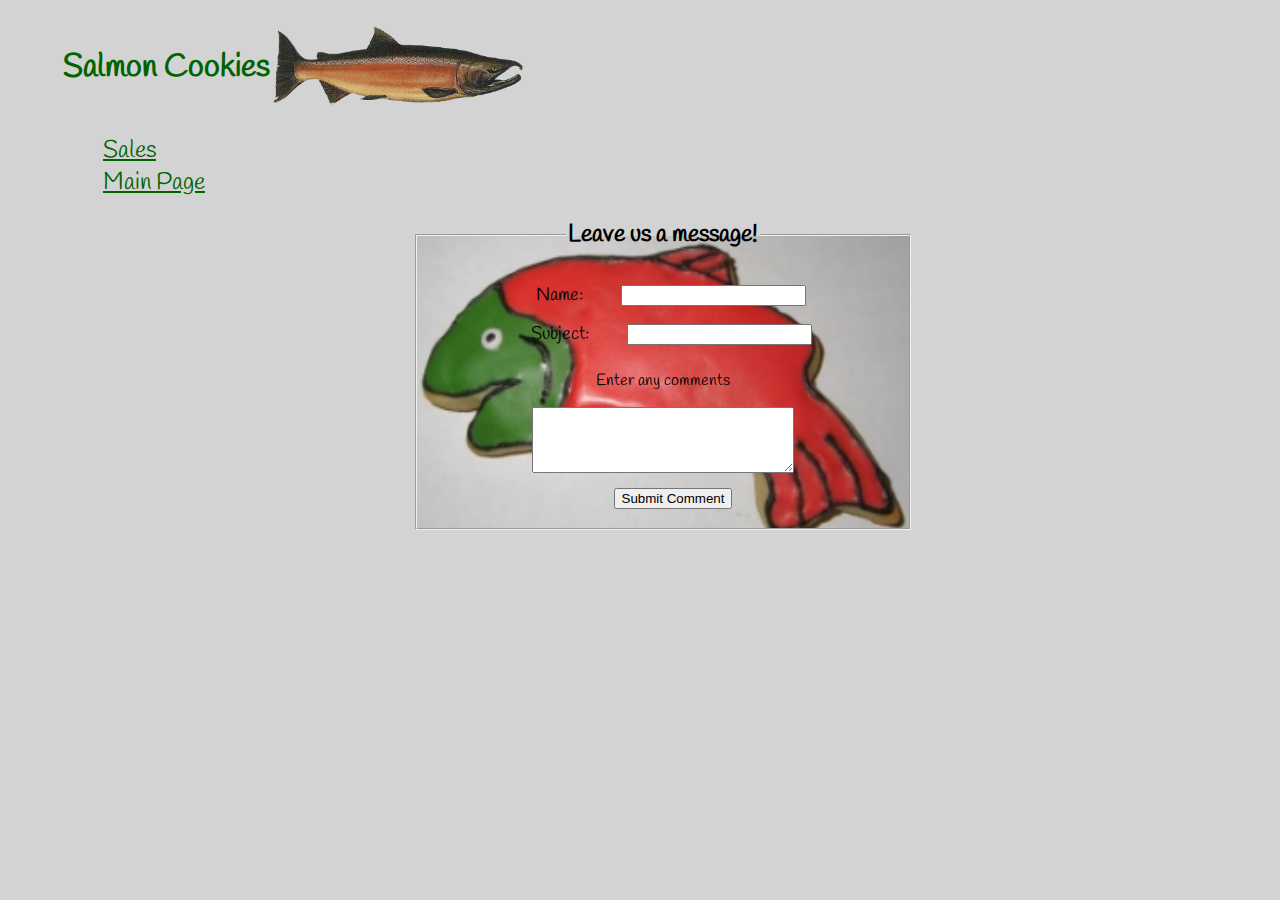
==== contact.html @ d450b4b2 "I made a lot of changes!" ====
<!DOCTYPE html>
<html>
  <head>
    <meta charset="utf-8">
    <title>Contact Info</title>
    <link rel="stylesheet" href="style.css">
    <link href="https://fonts.googleapis.com/css?family=Handlee" rel="stylesheet">
  </head>
  <body>
    <header>
      <h1>Salmon Cookies</h1>
      <img src="images/salmon.png" id="salmonpic" alt="salmonpic">
    </header>
    <nav>
      <ul>
        <li><a href="sales.html">Sales</a></li>
        <li><a href="index.html">Main Page</a></li>
      </ul>
    </nav>
    <main>
      <form id="contactForm" alt="contactForm" method="get">
        <fieldset>
          <legend><h2>Leave us a message!</h2></legend>
          <label for="name">Name:</label>
          <input type="text" name="name" id="name">
          <br>
          <label for="subject">Subject:</label>
          <input type="subject" name="subject" id="subject">
          <p> Enter any comments</p>
          <textarea id="comment" name="comment" rows="4" cols="30"></textarea>
          <br>
          <input type="submit" id="submit" value="Submit Comment">
        </fieldset>
      </form>
    </main>
    <footer>
      <script src="app.js"></script>
    </footer>
  </body>
</html>
---- style.css ----
html {
  background-color: lightgrey;
  color: darkgreen;
  font-family: 'Handlee', cursive;
  position: relative;
}
#salmonpic{
  width: 250px;
  position: absolute;
  left: 210px;
  top:-20px;
}
nav,
nav li a:link,
nav li a:visited,
nav li a.current {
  font-size: 24px;
  color: darkgreen;
  display: inline-block;
  float: left;
  width: 100%;
}
nav li a:hover {
  font-size: 135%;
}
ul {
  list-style-type: none;
}
li{
  display: inline;
}
aside{
  float: right;
  width: 30%;
  display: inline;
  border: solid thin white;
  position:fixed; right: 28px;top: 199px;
}
article{
  width: 70%;
  float: left;
  display: inline;
  border: solid thin white;
}
p{
  padding-left: 10px;
  padding-right: 10px;
}
body{
  position: relative;
  top: 25px;
  top: Center;
  left: 55px;
  width:90%
}
table{
  background-color: lightgreen;
  border: 2px solid white;
  width: 95;
  text-align: center;
  padding: 10px;
}
thead{
  border: darkgreen;
}
#form{
  text-align: center;
  width: 350px;
  height: 156px;
  background-color: lightgreen;
  border: 2px solid white;
  position: relative; top:75px;  left:425px;
}
#contactForm{
  text-align: center;
  width: 500px;
  height: 350px;
  position: relative; left:350px;
  color: black;
}
fieldset{
  background-image: url(images/frosted-cookie.jpg);
  background-size: cover;
}
input{
  margin: 9px;
  position: relative; left: 10px;
}
label{
  font-size: 18px;
  padding: 15px;
}
td{
  padding: 2px;
  font-size: 18px;
}
thead{
  border: 1px solid white;
}
tbody{
  border: 1px solid white;
}
button{
  font-family: 'Handlee', cursive;
  color: darkgreen;
  font-size: 20px;
  background-color: lightgreen;
  border-radius: 4px;
  padding: 12px 28px;
  float: left;
    position: relative;
    top: 50px  ;
    left: 110px;
}
footer{
  position:fixed;bottom:5px;left:0;right:0;height:30px;
  text-align: center;
}
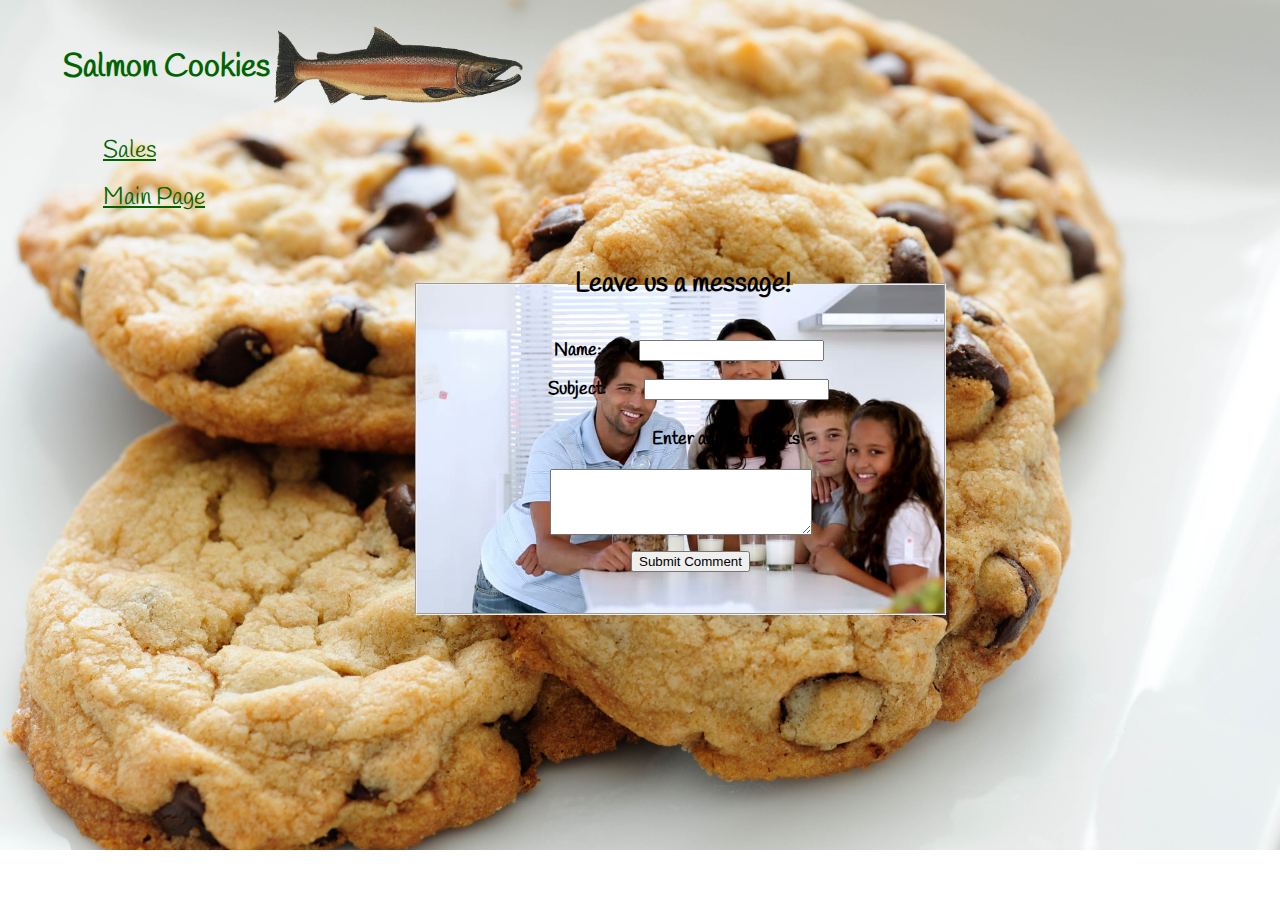
==== commit 1e1aa09b: "final product" ====
--- a/contact.html
+++ b/contact.html
@@ -18,8 +18,8 @@
       </ul>
     </nav>
     <main>
-      <form id="contactForm" alt="contactForm" method="get">
-        <fieldset>
+      <form alt="contactForm" method="get">
+        <fieldset id="contactForm">
           <legend><h2>Leave us a message!</h2></legend>
           <label for="name">Name:</label>
           <input type="text" name="name" id="name">
--- a/style.css
+++ b/style.css
@@ -1,8 +1,9 @@
 html {
-  background-color: lightgrey;
+  background-image: url(images/chocolate_chip_cookies.jpg);
+  background-repeat: no-repeat;
+  background-size: cover;
   color: darkgreen;
   font-family: 'Handlee', cursive;
-  position: relative;
 }
 #salmonpic{
   width: 250px;
@@ -16,45 +17,68 @@
 nav li a.current {
   font-size: 24px;
   color: darkgreen;
-  display: inline-block;
   float: left;
   width: 100%;
+  padding-bottom: 15px;
+  display: inline;
 }
 nav li a:hover {
   font-size: 135%;
+  display: inline;
 }
 ul {
   list-style-type: none;
 }
-li{
-  display: inline;
+h2{
+  padding-left: 5px;
+}
+#frosted a img{
+  display: block;
+  margin: auto;
+  position: absolute; top: 0; bottom: 0; right: 0; left: 0;
 }
 aside{
+  background: rgba(90, 249, 92, 0.3);
   float: right;
   width: 30%;
   display: inline;
   border: solid thin white;
-  position:fixed; right: 28px;top: 199px;
+  position:relative; bottom: 616px; left: 3px;
+  height: 614px;
+  font-weight: bolder;
 }
 article{
+  background: rgba(90, 249, 92, 0.5);
   width: 70%;
   float: left;
   display: inline;
   border: solid thin white;
 }
+.col1,
+.col2 {
+  padding-left: 40px;
+  width: 45%;
+  float: left;
+}
+#shirt{
+  width: 300px;
+}
 p{
   padding-left: 10px;
   padding-right: 10px;
+  text-indent: 5em;
+  font-weight: bolder;
 }
 body{
   position: relative;
   top: 25px;
   top: Center;
   left: 55px;
-  width:90%
+  width: 90%
 }
 table{
-  background-color: lightgreen;
+  background: rgba(90, 249, 92, 0.6);
+  font-weight: bolder;
   border: 2px solid white;
   width: 95;
   text-align: center;
@@ -64,23 +88,28 @@
   border: darkgreen;
 }
 #form{
+  background-image: url(images/fishies.jpg);
+  background-size: cover;
+  background-repeat: no-repeat;
+  font-weight: 900;
+  font-size: 18px;
   text-align: center;
   width: 350px;
   height: 156px;
-  background-color: lightgreen;
   border: 2px solid white;
-  position: relative; top:75px;  left:425px;
+  color: black;
+  position: relative; left: 400px; top: 50px;
 }
 #contactForm{
+  background-image: url(images/family.jpg);
+  background-size: cover;
+  font-weight: 900;
+  font-size: 18px;
   text-align: center;
   width: 500px;
   height: 350px;
   position: relative; left:350px;
   color: black;
-}
-fieldset{
-  background-image: url(images/frosted-cookie.jpg);
-  background-size: cover;
 }
 input{
   margin: 9px;
@@ -102,15 +131,17 @@
 }
 button{
   font-family: 'Handlee', cursive;
+  font-weight: 900;
   color: darkgreen;
   font-size: 20px;
-  background-color: lightgreen;
+  background: rgba(90, 249, 92, 0.6);
   border-radius: 4px;
   padding: 12px 28px;
   float: left;
-    position: relative;
-    top: 50px  ;
-    left: 110px;
+  position: relative; top: 50px; left: 110px;
+}
+#chinook{
+  width: 50px;
 }
 footer{
   position:fixed;bottom:5px;left:0;right:0;height:30px;
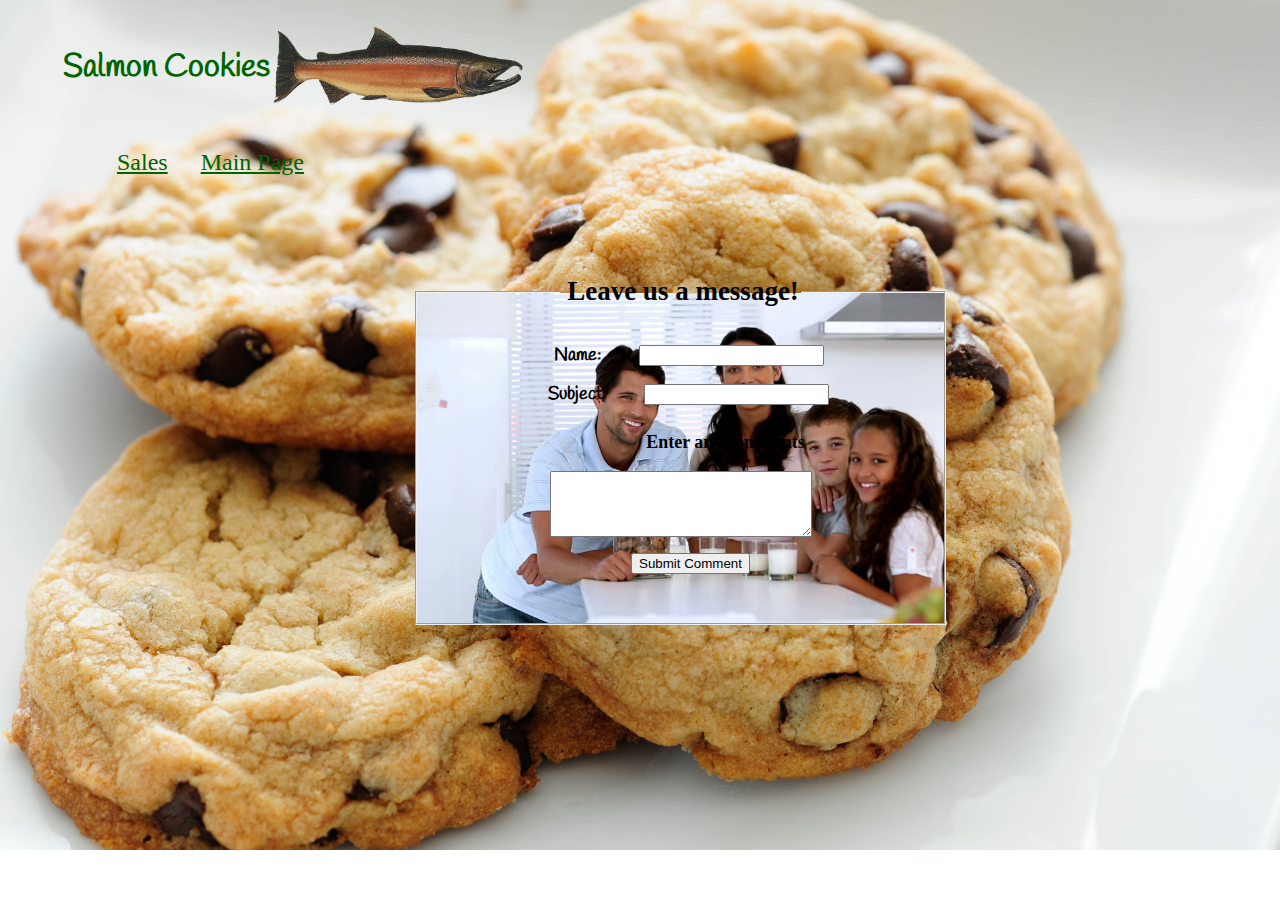
==== commit e8d3f3f0: "removed duplicate files" ====
--- a/contact.html
+++ b/contact.html
@@ -1,40 +1,40 @@
-<!DOCTYPE html>
-<html>
-  <head>
-    <meta charset="utf-8">
-    <title>Contact Info</title>
-    <link rel="stylesheet" href="style.css">
-    <link href="https://fonts.googleapis.com/css?family=Handlee" rel="stylesheet">
-  </head>
-  <body>
-    <header>
-      <h1>Salmon Cookies</h1>
-      <img src="images/salmon.png" id="salmonpic" alt="salmonpic">
-    </header>
-    <nav>
-      <ul>
-        <li><a href="sales.html">Sales</a></li>
-        <li><a href="index.html">Main Page</a></li>
-      </ul>
-    </nav>
-    <main>
-      <form alt="contactForm" method="get">
-        <fieldset id="contactForm">
-          <legend><h2>Leave us a message!</h2></legend>
-          <label for="name">Name:</label>
-          <input type="text" name="name" id="name">
-          <br>
-          <label for="subject">Subject:</label>
-          <input type="subject" name="subject" id="subject">
-          <p> Enter any comments</p>
-          <textarea id="comment" name="comment" rows="4" cols="30"></textarea>
-          <br>
-          <input type="submit" id="submit" value="Submit Comment">
-        </fieldset>
-      </form>
-    </main>
-    <footer>
-      <script src="app.js"></script>
-    </footer>
-  </body>
-</html>
+<!DOCTYPE html>
+<html>
+  <head>
+    <meta charset="utf-8">
+    <title>Contact Info</title>
+    <link rel="stylesheet" href="style.css">
+    <link href="https://fonts.googleapis.com/css?family=Handlee" rel="stylesheet">
+  </head>
+  <body>
+    <header>
+      <h1>Salmon Cookies</h1>
+      <img src="images/salmon.png" id="salmonpic" alt="salmonpic">
+    </header>
+    <nav>
+      <ul>
+        <li><a href="sales.html">Sales</a></li>
+        <li><a href="index.html">Main Page</a></li>
+      </ul>
+    </nav>
+    <main>
+      <form alt="contactForm" method="get">
+        <fieldset id="contactForm">
+          <legend><h2>Leave us a message!</h2></legend>
+          <label for="name">Name:</label>
+          <input type="text" name="name" id="name">
+          <br>
+          <label for="subject">Subject:</label>
+          <input type="subject" name="subject" id="subject">
+          <p> Enter any comments</p>
+          <textarea id="comment" name="comment" rows="4" cols="30"></textarea>
+          <br>
+          <input type="submit" id="submit" value="Submit Comment">
+        </fieldset>
+      </form>
+    </main>
+    <footer>
+      <script src="app.js"></script>
+    </footer>
+  </body>
+</html>
--- a/style.css
+++ b/style.css
@@ -1,149 +1,163 @@
-html {
-  background-image: url(images/chocolate_chip_cookies.jpg);
-  background-repeat: no-repeat;
-  background-size: cover;
-  color: darkgreen;
-  font-family: 'Handlee', cursive;
-}
-#salmonpic{
-  width: 250px;
-  position: absolute;
-  left: 210px;
-  top:-20px;
-}
-nav,
-nav li a:link,
-nav li a:visited,
-nav li a.current {
-  font-size: 24px;
-  color: darkgreen;
-  float: left;
-  width: 100%;
-  padding-bottom: 15px;
-  display: inline;
-}
-nav li a:hover {
-  font-size: 135%;
-  display: inline;
-}
-ul {
-  list-style-type: none;
-}
-h2{
-  padding-left: 5px;
-}
-#frosted a img{
-  display: block;
-  margin: auto;
-  position: absolute; top: 0; bottom: 0; right: 0; left: 0;
-}
-aside{
-  background: rgba(90, 249, 92, 0.3);
-  float: right;
-  width: 30%;
-  display: inline;
-  border: solid thin white;
-  position:relative; bottom: 616px; left: 3px;
-  height: 614px;
-  font-weight: bolder;
-}
-article{
-  background: rgba(90, 249, 92, 0.5);
-  width: 70%;
-  float: left;
-  display: inline;
-  border: solid thin white;
-}
-.col1,
-.col2 {
-  padding-left: 40px;
-  width: 45%;
-  float: left;
-}
-#shirt{
-  width: 300px;
-}
-p{
-  padding-left: 10px;
-  padding-right: 10px;
-  text-indent: 5em;
-  font-weight: bolder;
-}
-body{
-  position: relative;
-  top: 25px;
-  top: Center;
-  left: 55px;
-  width: 90%
-}
-table{
-  background: rgba(90, 249, 92, 0.6);
-  font-weight: bolder;
-  border: 2px solid white;
-  width: 95;
-  text-align: center;
-  padding: 10px;
-}
-thead{
-  border: darkgreen;
-}
-#form{
-  background-image: url(images/fishies.jpg);
-  background-size: cover;
-  background-repeat: no-repeat;
-  font-weight: 900;
-  font-size: 18px;
-  text-align: center;
-  width: 350px;
-  height: 156px;
-  border: 2px solid white;
-  color: black;
-  position: relative; left: 400px; top: 50px;
-}
-#contactForm{
-  background-image: url(images/family.jpg);
-  background-size: cover;
-  font-weight: 900;
-  font-size: 18px;
-  text-align: center;
-  width: 500px;
-  height: 350px;
-  position: relative; left:350px;
-  color: black;
-}
-input{
-  margin: 9px;
-  position: relative; left: 10px;
-}
-label{
-  font-size: 18px;
-  padding: 15px;
-}
-td{
-  padding: 2px;
-  font-size: 18px;
-}
-thead{
-  border: 1px solid white;
-}
-tbody{
-  border: 1px solid white;
-}
-button{
-  font-family: 'Handlee', cursive;
-  font-weight: 900;
-  color: darkgreen;
-  font-size: 20px;
-  background: rgba(90, 249, 92, 0.6);
-  border-radius: 4px;
-  padding: 12px 28px;
-  float: left;
-  position: relative; top: 50px; left: 110px;
-}
-#chinook{
-  width: 50px;
-}
-footer{
-  position:fixed;bottom:5px;left:0;right:0;height:30px;
-  text-align: center;
-}
+html {
+  background-image: url(images/chocolate_chip_cookies.jpg);
+  background-repeat: no-repeat;
+  background-size: cover;
+  color: darkgreen;
+  font-family: 'Handlee', cursive;
+}
+#salmonpic {
+  width: 250px;
+  position: absolute;
+  left: 210px;
+  top:-20px;
+}
+nav,
+nav li a:link,
+nav li a:visited,
+nav li a.current {
+  font-size: 24px;
+  color: darkgreen;
+  float: left;
+  width: 100%;
+  padding-bottom: 15px;
+}
+nav li a:hover {
+  font-size: 135%;
+  display: inline;
+}
+ul {
+  list-style-type: none;
+}
+li {
+  display: inline-block;
+  text-align: center;
+  padding: 14px;
+  text-decoration: none;
+  font-family: 'Vidaloka', serif;
+}
+h2 {
+  padding-left: 5px;
+  font-family: 'Vidaloka', serif;
+}
+h3 {
+  font-family: 'Vidaloka', serif;
+  padding: 5px;
+  color: black;
+}
+#frosted a img {
+  display: block;
+  margin: auto;
+  position: absolute; 
+}
+aside {
+  background: rgba(90, 249, 92, 0.3);
+  float: right;
+  width: 30%;
+  display: inline;
+  border: solid thin white;
+  position:relative; bottom: 612px; left: 3px;
+  height: 610px;
+  font-weight: bolder;
+}
+article{
+  background: rgba(90, 249, 92, 0.5);
+  width: 70%;
+  float: left;
+  display: inline;
+  border: solid thin white;
+}
+.col1,
+.col2 {
+  padding-left: 40px;
+  width: 45%;
+  float: left;
+}
+#shirt {
+  width: 300px;
+}
+p {
+  padding-left: 10px;
+  padding-right: 10px;
+  text-indent: 5em;
+  font-weight: bolder;
+  font-family: 'Vidaloka', serif;
+  color: black;
+}
+body {
+  position: relative;
+  top: 25px;
+  top: Center;
+  left: 55px;
+  width: 90%
+}
+table {
+  background: rgba(90, 249, 92, 0.6);
+  font-weight: bolder;
+  border: 2px solid white;
+  width: 95;
+  text-align: center;
+  padding: 10px;
+}
+thead {
+  border: darkgreen;
+}
+#form {
+  background-image: url(images/fishies.jpg);
+  background-size: cover;
+  background-repeat: no-repeat;
+  font-weight: 900;
+  font-size: 18px;
+  text-align: center;
+  width: 350px;
+  height: 156px;
+  border: 2px solid white;
+  color: black;
+  position: relative; left: 400px; top: 50px;
+}
+#contactForm {
+  background-image: url(images/family.jpg);
+  background-size: cover;
+  font-weight: 900;
+  font-size: 18px;
+  text-align: center;
+  width: 500px;
+  height: 350px;
+  position: relative; left:350px;
+  color: black;
+}
+input {
+  margin: 9px;
+  position: relative; left: 10px;
+}
+label {
+  font-size: 18px;
+  padding: 15px;
+}
+td {
+  padding: 2px;
+  font-size: 18px;
+}
+thead {
+  border: 1px solid white;
+}
+tbody {
+  border: 1px solid white;
+}
+button {
+  font-family: 'Handlee', cursive;
+  font-weight: 900;
+  color: darkgreen;
+  font-size: 20px;
+  background: rgba(90, 249, 92, 0.6);
+  border-radius: 4px;
+  padding: 12px 28px;
+  float: left;
+  position: relative; top: 50px; left: 110px;
+}
+#chinook {
+  width: 50px;
+}
+footer {
+  position:fixed;bottom:5px;left:0;right:0;height:30px;
+  text-align: center;
+}
